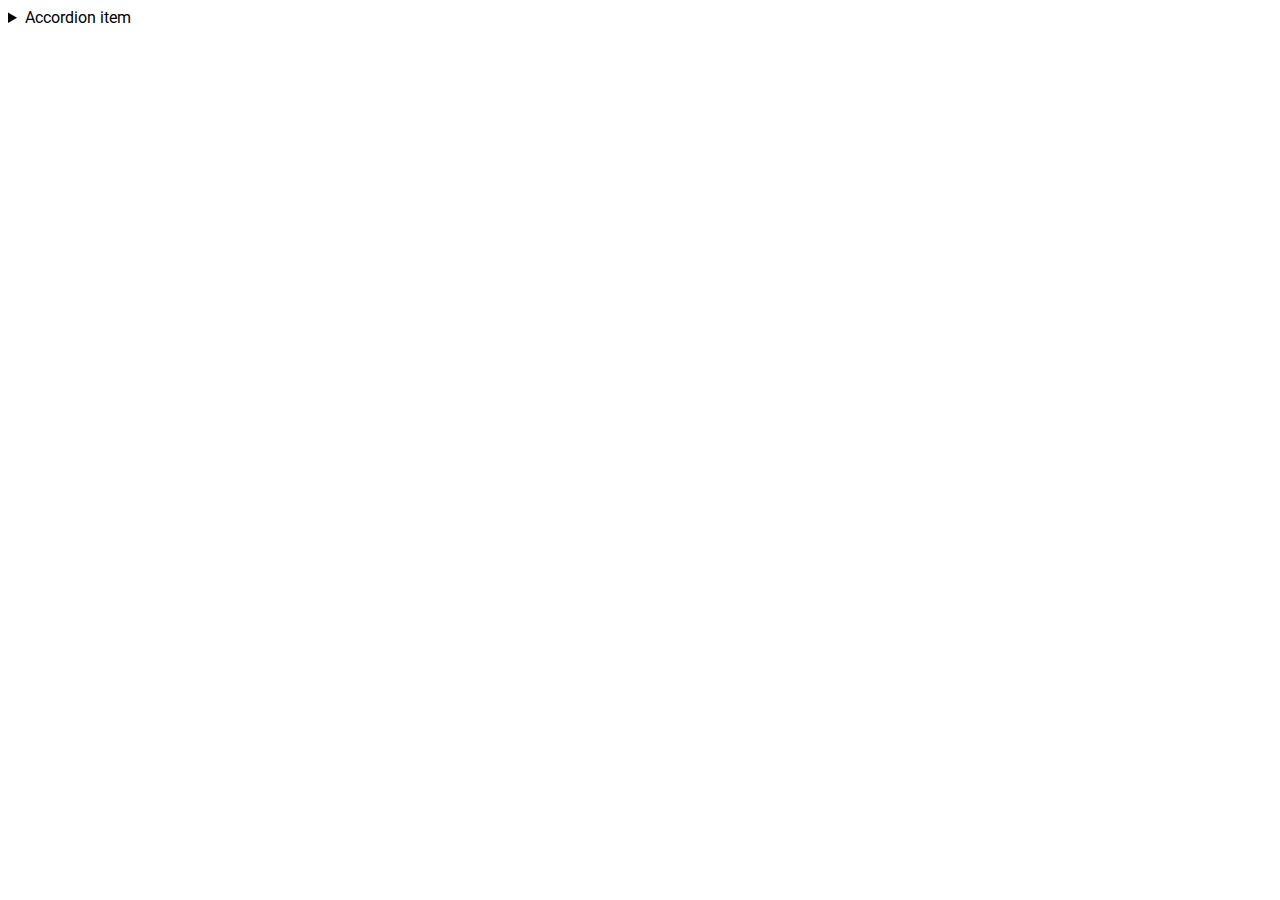
==== 03-lection1/02-accordion/index.html @ 2885d14d "Added task Аккордеон" ====
<!DOCTYPE html>
<!-- Страница с аккордеоном -->
<html lang="ru">
    <head>
        <link rel="stylesheet" href="../../assets/css/main.css">
        <link rel="stylesheet" href="./accordion.css">
    </head>
    <body>
        <details>
            <summary>
                Accordion item
            </summary>
            <p>
                Hidden content
            </p>
        </details>
    </body>
</html>
---- assets/css/main.css ----
@import '../fonts/fonts.css';
@import '../fonts/fonts.css';
@import '../../components/page/page.css';
@import '../../components/header/header.css';
@import '../../components/preview/preview.css';
@import '../../components/footer/footer.css';
@import '../../components/container/container.css';

:root {
    --white: #ffffff;
    --black: #212429;
    --pink: #F784AD;
    --purple: #7048E8;
    --blue: #374FC7;
    --red: #F03D3E;
    --grey-1: #F8F9FA;
    --grey-2: #DDE2E5;
    --grey-3: #ACB5BD;
    --grey-4: #495057;

    --error: var(--red);
    --success: var(--blue);

    --primary: var(--blue);
    --secondary: var(--purple);
}

* {
    font-family: 'Roboto', sans-serif;
}
---- 03-lection1/02-accordion/accordion.css ----
/* Стилизация аккордеона */
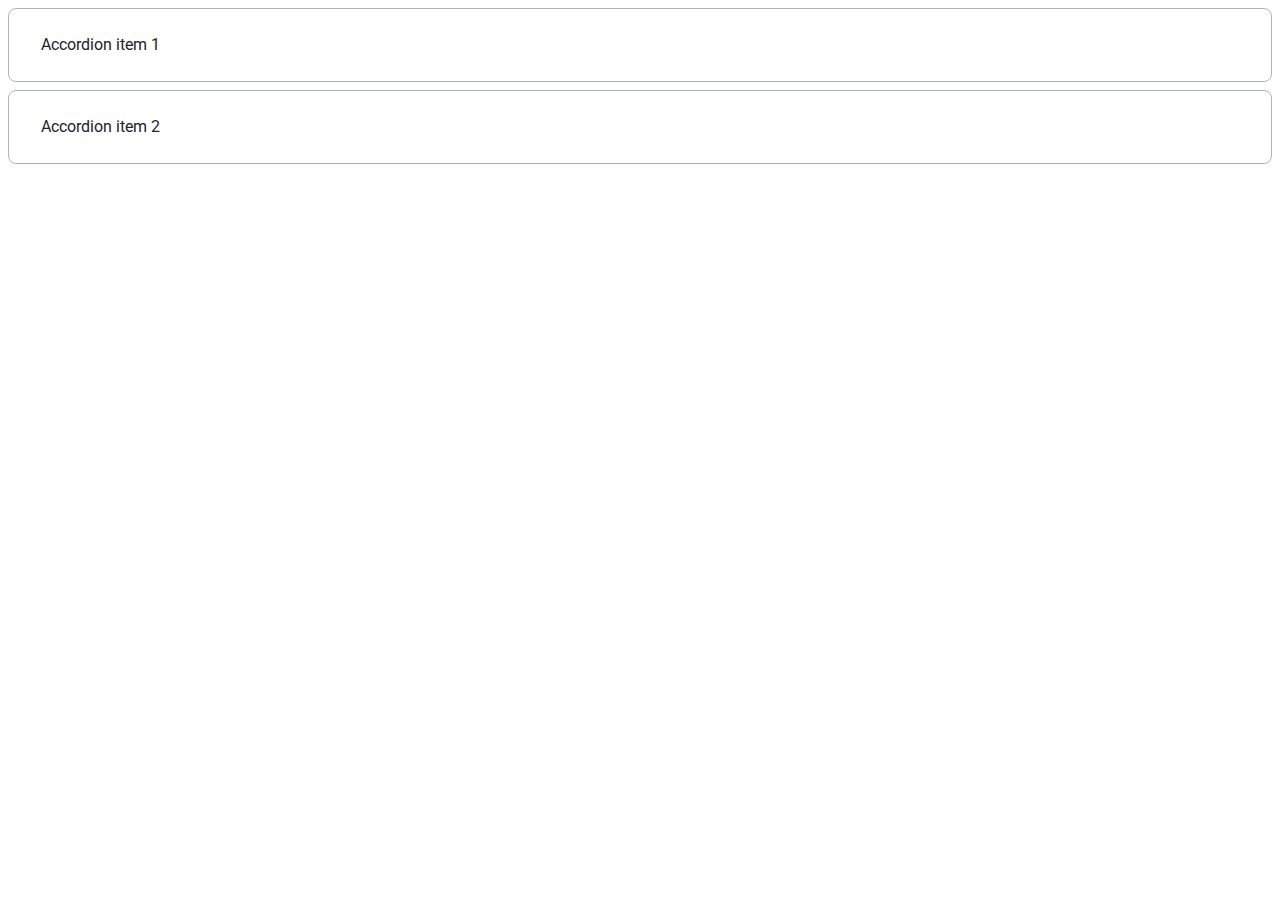
==== commit 13716d8f: "Added solution for task: Аккордеон" ====
--- a/03-lection1/02-accordion/index.html
+++ b/03-lection1/02-accordion/index.html
@@ -6,13 +6,31 @@
         <link rel="stylesheet" href="./accordion.css">
     </head>
     <body>
-        <details>
-            <summary>
-                Accordion item
-            </summary>
-            <p>
-                Hidden content
-            </p>
-        </details>
+        <div class="accordion">
+            <details class="accordion__item">
+                <summary class="accordion__summary">
+                    Accordion item 1
+                </summary>
+                <div class="accordion__content">
+                    <p class="accordion__text">
+                        Amet minim mollit non deserunt ullamco est sit aliqua dolor do amet sint.
+                        Velit officia consequat duis enim velit mollit.
+                        Exercitation veniam consequat sunt nostrud amet.
+                    </p>
+                </div>
+            </details>
+            <details class="accordion__item">
+                <summary class="accordion__summary">
+                    Accordion item 2
+                </summary>
+                <div class="accordion__content">
+                    <p class="accordion__text">
+                        Amet minim mollit non deserunt ullamco est sit aliqua dolor do amet sint.
+                        Velit officia consequat duis enim velit mollit.
+                        Exercitation veniam consequat sunt nostrud amet.
+                    </p>
+                </div>
+            </details>
+        </div>
     </body>
 </html>
--- a/03-lection1/02-accordion/accordion.css
+++ b/03-lection1/02-accordion/accordion.css
@@ -1 +1,47 @@
 /* Стилизация аккордеона */
+
+.accordion {}
+
+.accordion__item {
+    border: 1px solid #ACB5BD;
+    box-sizing: border-box;
+    border-radius: 8px;
+
+    margin-bottom: 8px;
+}
+
+.accordion__item:last-child {
+    margin-bottom: 0;
+}
+
+.accordion__summary {
+    display: block;
+    /* padding, а не margin, так как хотим, чтобы область оставалась кликабельной */
+    padding: 24px 32px;
+    cursor: pointer;
+    outline: none;
+
+    font-size: 16px;
+    line-height: 24px;
+    color: #212429;
+}
+
+.accordion__item[open] .accordion__summary {
+    padding-bottom: 16px;
+}
+
+.accordion__summary::-webkit-details-marker {
+    display: none;
+}
+
+.accordion__content {
+    padding: 0 32px 32px;
+}
+
+.accordion__text {
+    margin: 0;
+
+    font-size: 16px;
+    line-height: 24px;
+    color: #495057;
+}
